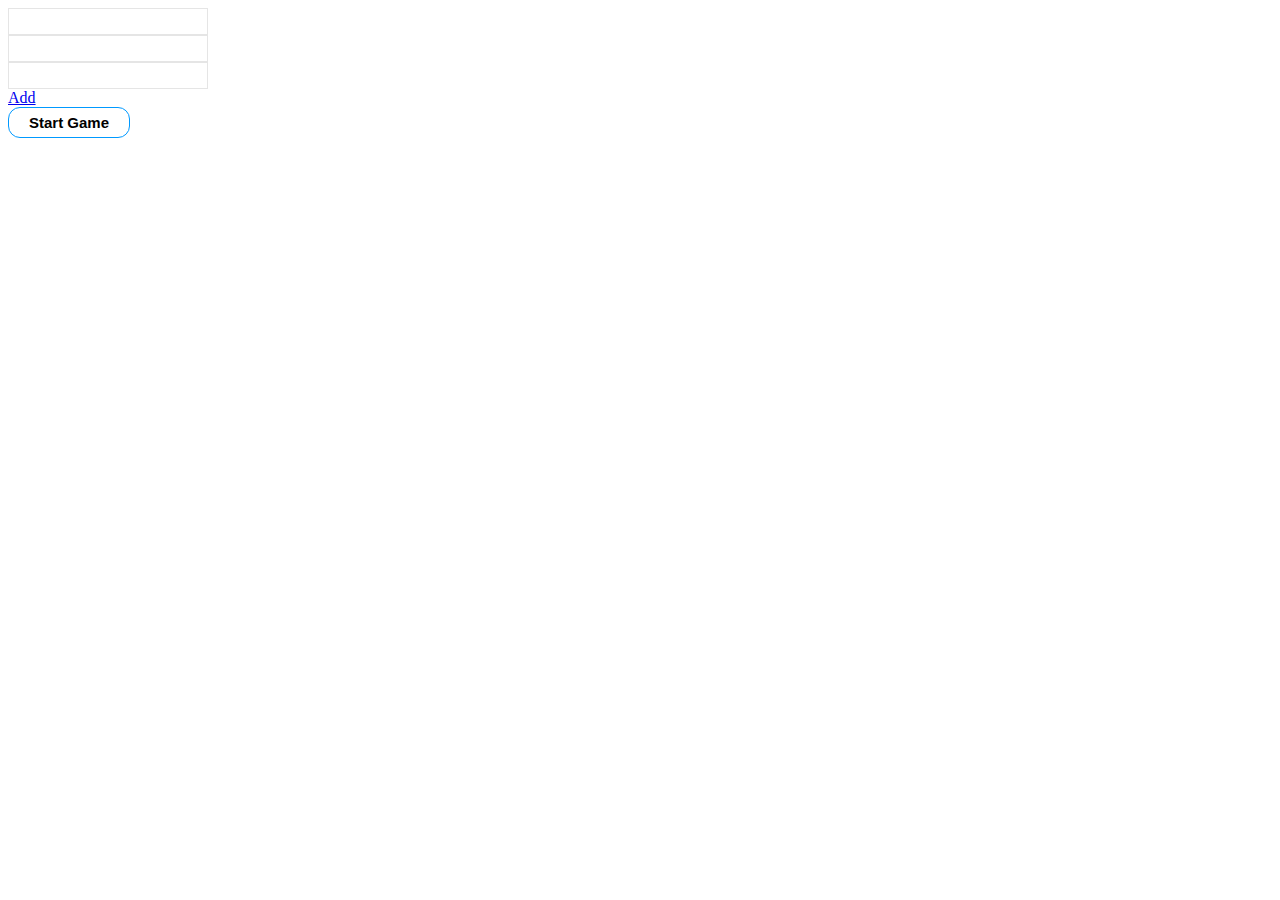
==== src/main/webapp/RiskT3.html @ 81a09365 "some more ajax stuffs, still under dev for production" ====
<html>
    <head>
        <script src="jquery.js"></script>
        <script src="riskt3.js"></script>
        <link rel="stylesheet" type="text/css" href="riskt3.css">
    </head>
    <body>
        <form id="createPlayerForm">
            <input type="text" name="player1" /><br/>
            <input type="text" name="player2" /><br/>
            <input type="text" name="player3" /><br/>
            <a href='#' class="coolbutton" id="addPlayerBttn"> Add </a>
            <br/>
            <a href="#" class="acceptbuttons" id="testbutton"> Start Game </a>
        <form>
    </body>
</html>
---- src/main/webapp/riskt3.css ----
.acceptbuttons {
    -moz-box-shadow: 0px 1px 0px 0px #ffffff;
    -webkit-box-shadow: 0px 1px 0px 0px #ffffff;
    box-shadow: 0px 1px 0px 0px #ffffff;
    background-color: #ffffff;
    -moz-border-radius: 12px;
    -webkit-border-radius: 12px;
    border-radius: 12px;
    border: 1px solid #0099ff;
    display: inline-block;
    color: #000000;
    font-family: arial;
    font-size: 15px;
    font-weight: bold;
    padding: 6px 20px;
    text-decoration: none;
}.acceptbuttons:hover {
    background-color: #0084ff;
    color: #ffffff;
}.acceptbuttons:active {
    position: relative;
    top: 1px;
}

#createPlayerForm input {
    padding: 5px;
    border: solid 1px #E5E5E5;
    outline: 0;
    font: normal 13px/100% Arial, Tahoma, Verdana, sans-serif;
    width: 200px;
    background: #FFFFFF;
}
#createPlayerForm input:hover, #createPlayerForm input:focus {
    border-color: #0099FF;
}
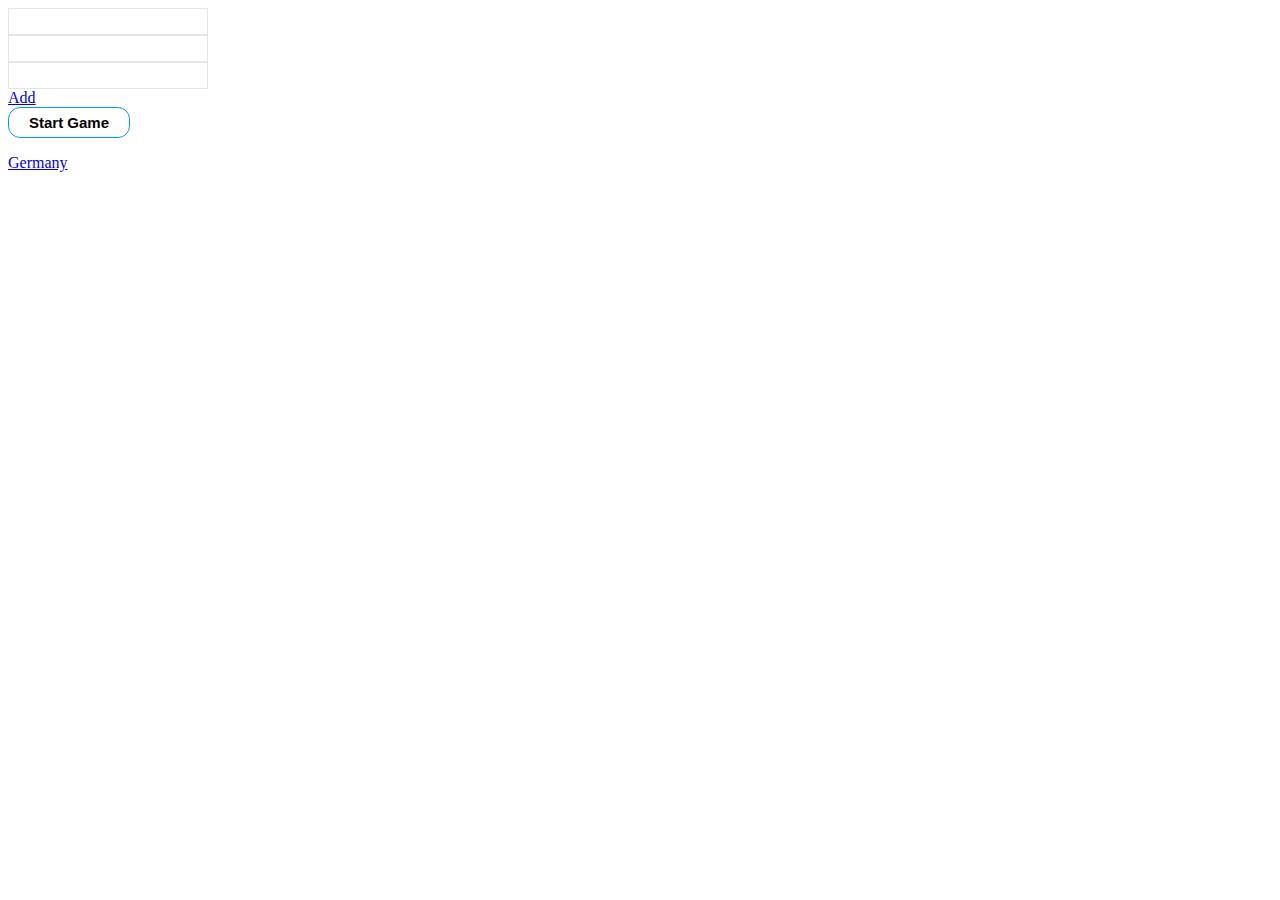
==== commit 0aa7e3c8: "ajax stuffs to be fixed" ====
--- a/src/main/webapp/RiskT3.html
+++ b/src/main/webapp/RiskT3.html
@@ -1,17 +1,31 @@
 <html>
     <head>
+        <script src="riskTeritories.js"></script>
+        <script src="riskLogic.js"></script>
         <script src="jquery.js"></script>
+        <script src="http://d3lp1msu2r81bx.cloudfront.net/kjs/js/lib/kinetic-v4.5.4.min.js"></script>
         <script src="riskt3.js"></script>
         <link rel="stylesheet" type="text/css" href="riskt3.css">
     </head>
     <body>
-        <form id="createPlayerForm">
-            <input type="text" name="player1" /><br/>
-            <input type="text" name="player2" /><br/>
-            <input type="text" name="player3" /><br/>
-            <a href='#' class="coolbutton" id="addPlayerBttn"> Add </a>
-            <br/>
-            <a href="#" class="acceptbuttons" id="testbutton"> Start Game </a>
-        <form>
+        <div id="createGameDiv">
+            <form id="createPlayerForm">
+                <input type="text" name="player1" /><br/>
+                <input type="text" name="player2" /><br/>
+                <input type="text" name="player3" /><br/>
+                <a href='#' class="coolbutton" id="addPlayerBttn"> Add </a>
+                <br/>
+                <a href="#" class="acceptbuttons" id="startGame"> Start Game </a>
+            </form>
+        </div>
+        <div id="gameplayDiv">
+            <div id="mapDiv">
+            </div>
+            <div id="playersDiv">
+            </div>
+            <div id="consoleDiv">
+            </div>
+            <a href="#" class="mapButton" id="Germany"> Germany  </a>    
+        </div>
     </body>
 </html>
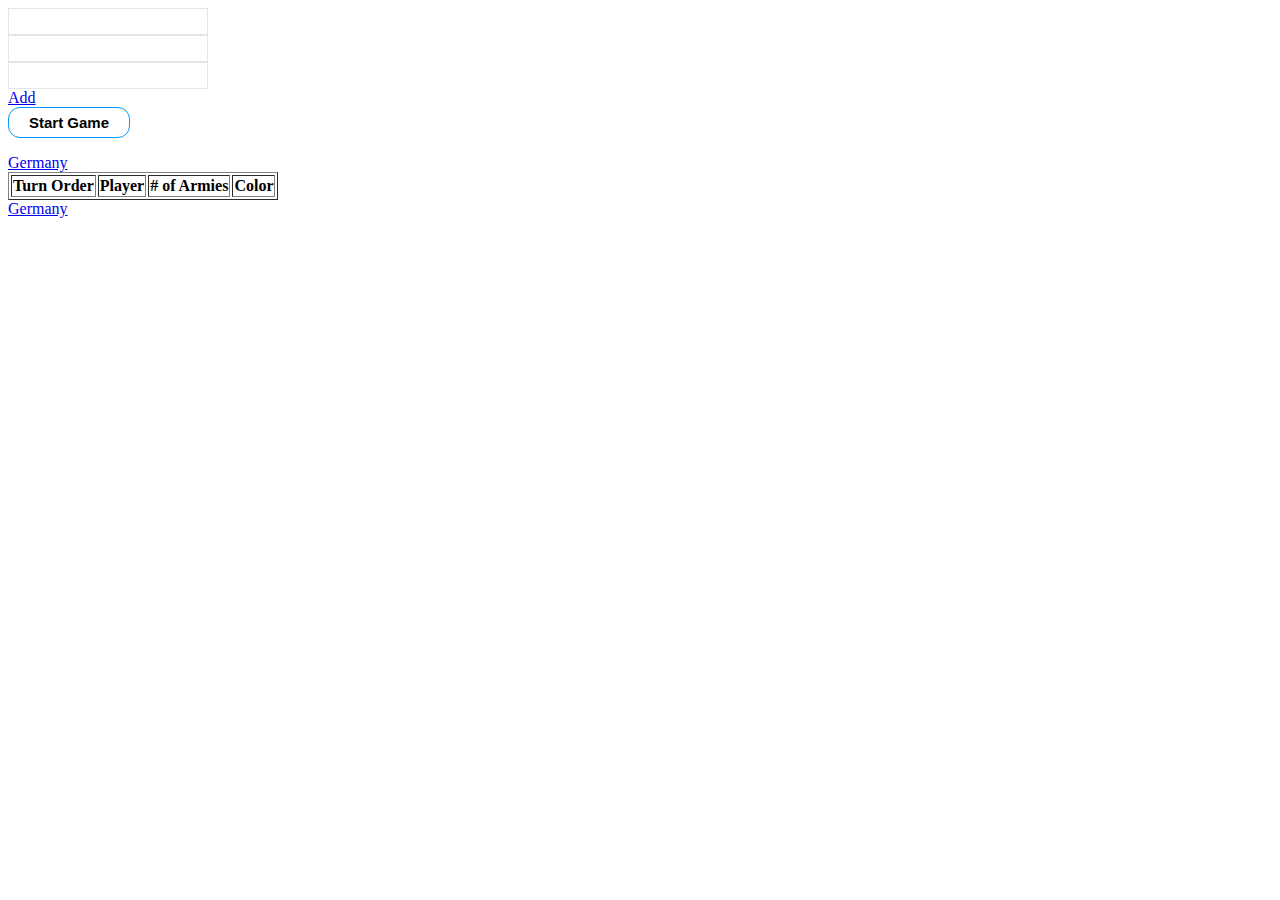
==== commit 8bf5d501: "Servlet json works now, continue on risk logic" ====
--- a/src/main/webapp/RiskT3.html
+++ b/src/main/webapp/RiskT3.html
@@ -1,9 +1,9 @@
 <html>
     <head>
-        <script src="riskTeritories.js"></script>
-        <script src="riskLogic.js"></script>
         <script src="jquery.js"></script>
         <script src="http://d3lp1msu2r81bx.cloudfront.net/kjs/js/lib/kinetic-v4.5.4.min.js"></script>
+        <script src="riskTerritories.js"></script>
+        <script src="riskLogic.js"></script>
         <script src="riskt3.js"></script>
         <link rel="stylesheet" type="text/css" href="riskt3.css">
     </head>
@@ -20,8 +20,17 @@
         </div>
         <div id="gameplayDiv">
             <div id="mapDiv">
+                <a href="#" class="mapButton" id="Germany"> Germany  </a>
             </div>
             <div id="playersDiv">
+                <table id="playerTable" border="1">
+                    <tr>
+                        <th> Turn Order </th>
+                        <th> Player </th>
+                        <th> # of Armies </th>
+                        <th> Color </th>
+                    </tr>
+                </table>
             </div>
             <div id="consoleDiv">
             </div>
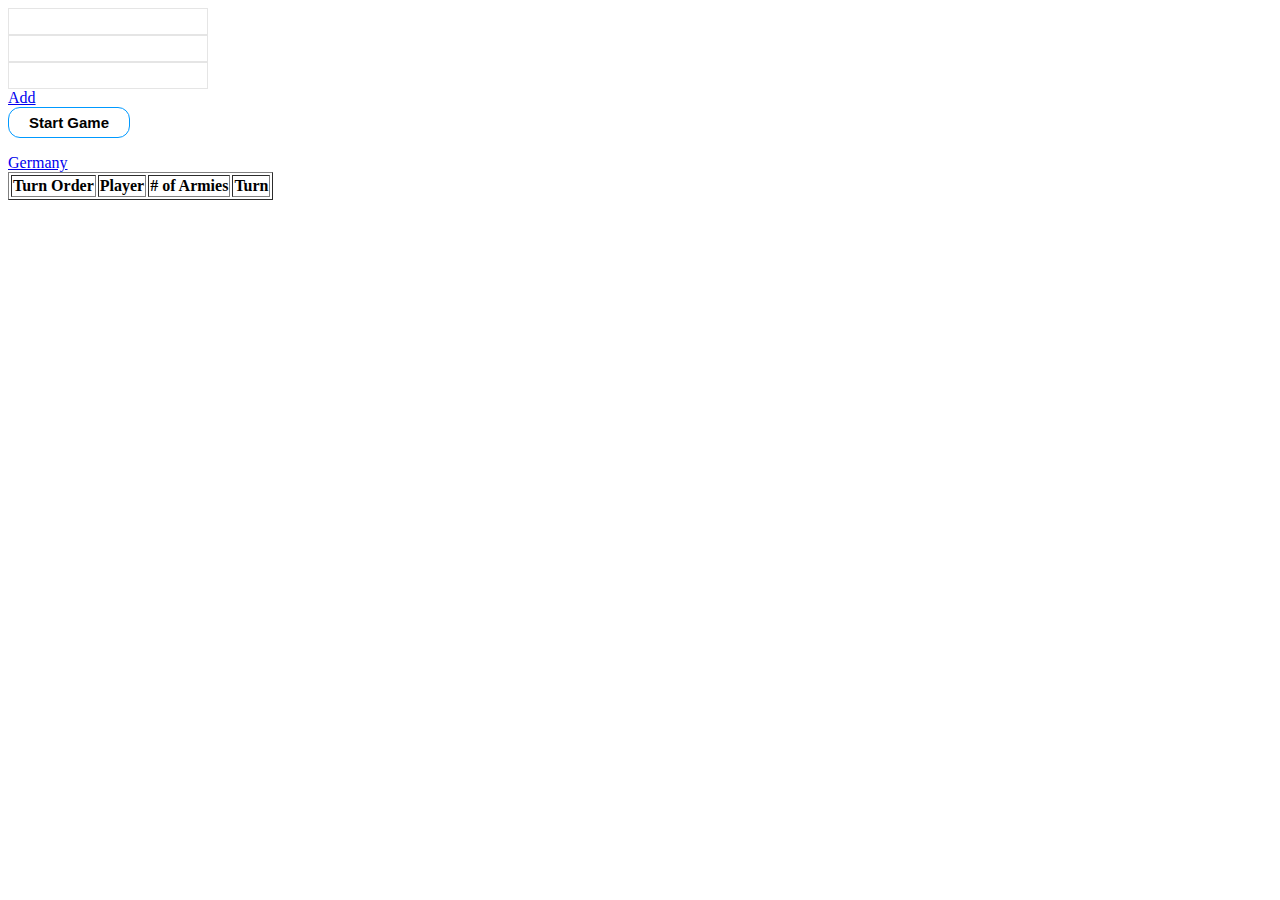
==== commit 97456475: "most AJAX logic done and POC done" ====
--- a/src/main/webapp/RiskT3.html
+++ b/src/main/webapp/RiskT3.html
@@ -28,13 +28,17 @@
                         <th> Turn Order </th>
                         <th> Player </th>
                         <th> # of Armies </th>
-                        <th> Color </th>
+                        <th> Turn </th>
                     </tr>
                 </table>
             </div>
             <div id="consoleDiv">
             </div>
-            <a href="#" class="mapButton" id="Germany"> Germany  </a>    
+        </div>
+        <div id="postPopup">
+            <th><span style="color:red"> Specify the Number of Armies to Add: </span></th>
+            <td><input type="text" id="postNumber"/></td>
+            <td><input type="submit" id="postSubmit"/></td>
         </div>
     </body>
 </html>
--- a/src/main/webapp/riskt3.css
+++ b/src/main/webapp/riskt3.css
@@ -33,3 +33,20 @@
 #createPlayerForm input:hover, #createPlayerForm input:focus {
     border-color: #0099FF;
 }
+#postPopup {
+    display: none;
+    position: fixed;
+    _position:absolute;
+    background:#FFFFFF;
+    left:300px;
+    top:150px;
+    z-index:100;
+    margin-left:15px;
+
+    border:2px solid #ff0000;
+    padding: 15px;
+    font-size:15px;
+    -moz-box-shadow: 0 0 5px #ff0000;
+    -webkit-box-shadow: 0 0 5px #ff0000;
+    box-shadow: 0 0 5px #ff0000;
+}
